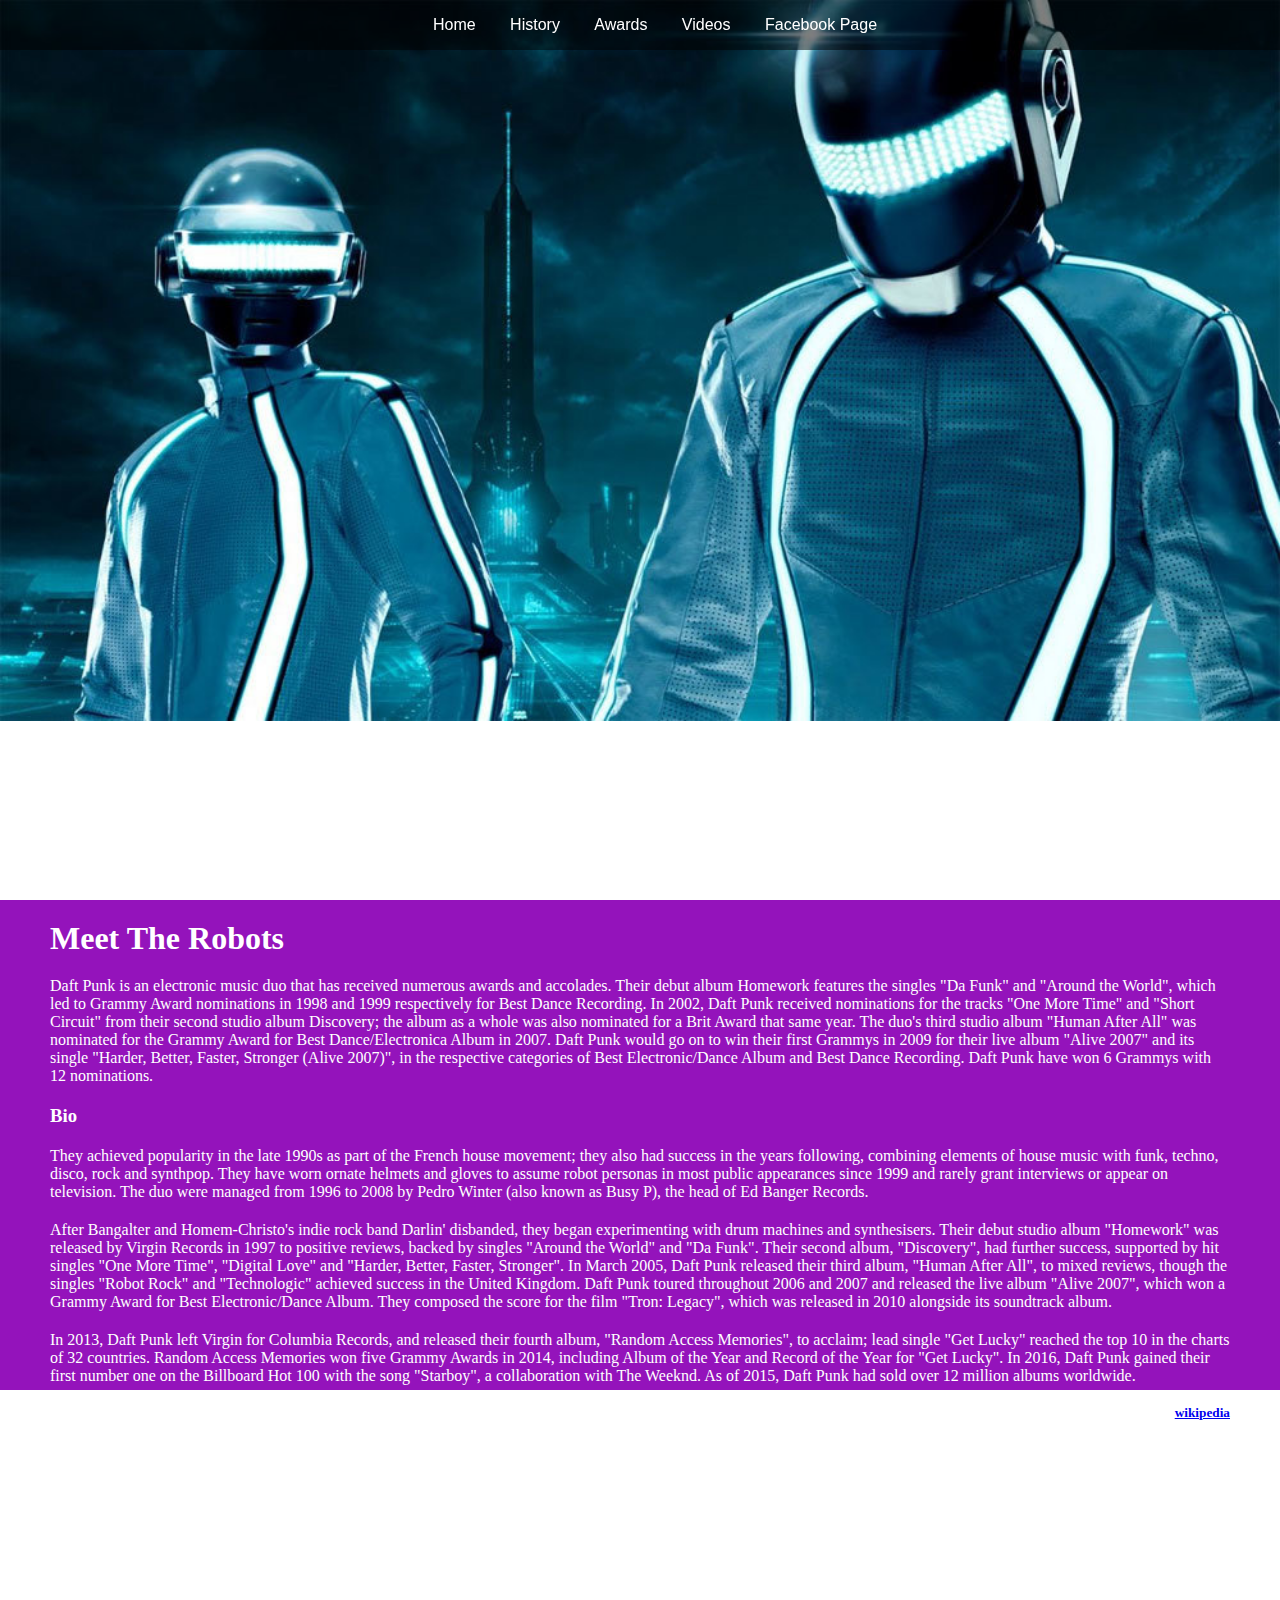
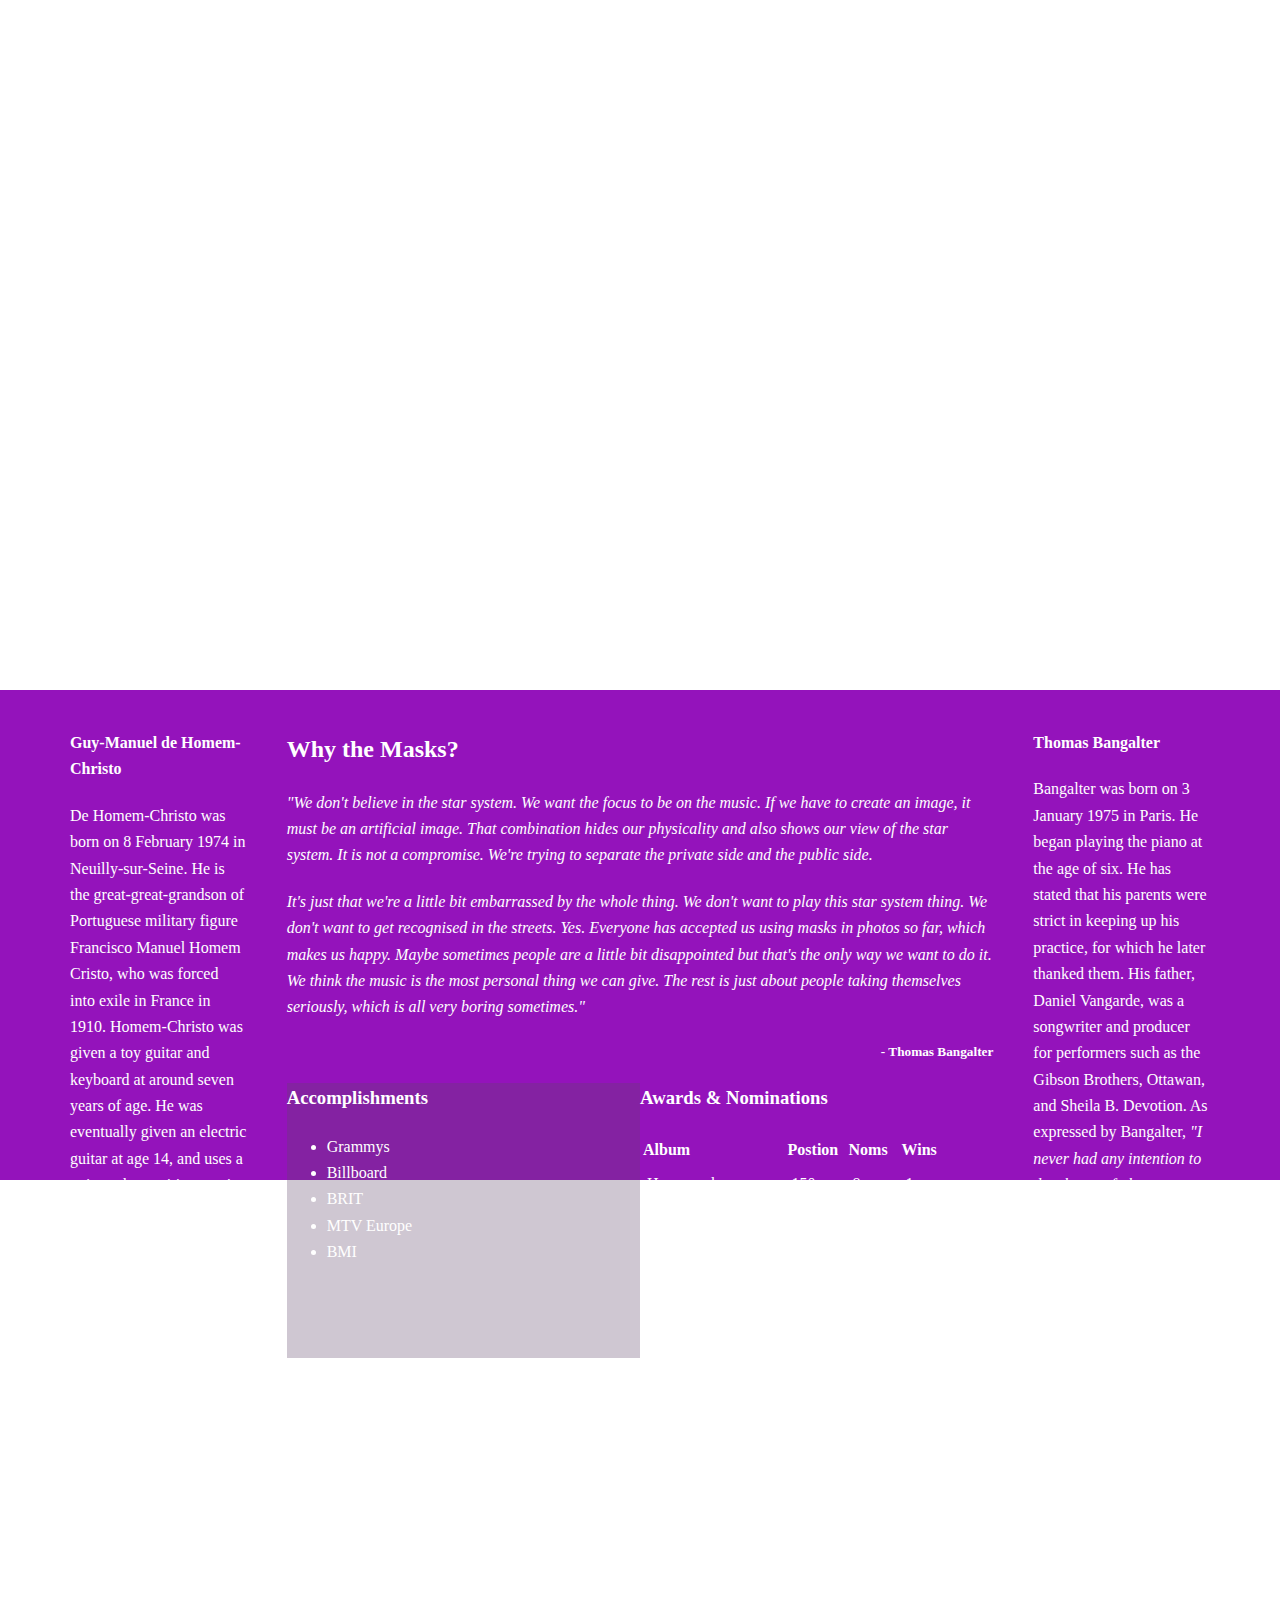
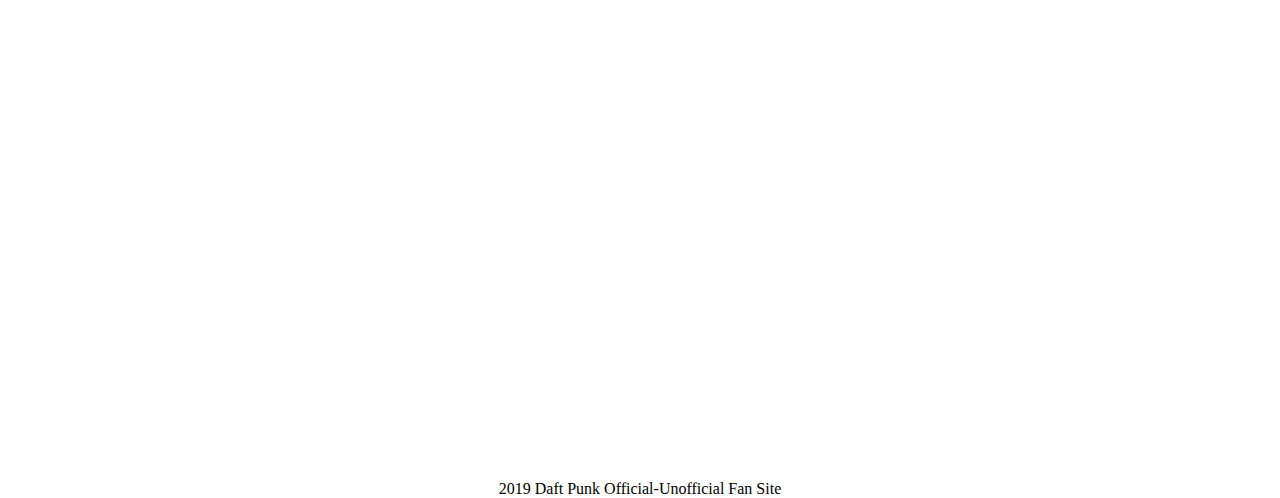
==== Index.html @ fc036fd2 "new folder" ====
<!DOCTYPE html>
<html>
<head lang="en">
  <meta charset="UTF-8">
  <title>The Official-Unofficial Daft Punk Fan Site</title>
  <link rel="stylesheet" href="css/style.css"/>
  <link rel="shortcut icon" href="img/daftpunk64.ico">
</head>
<body>

<nav>
    <a href="#">Home</a>
    <a href="history.html">History</a>
    <a href="awards.html">Awards</a>
    <a href="videos.html">Videos</a>
    <a href="https://www.facebook.com/daftpunk/" target="_blank">Facebook Page</a>

</nav>
<div class="sect sect1"></div>
<div class="sub subSect1">
    <div class="main-inro">
        <h1>Meet The Robots</h1>
            <p>Daft Punk is an electronic music duo that has received numerous awards and accolades. 
                Their debut album Homework features the singles "Da Funk" and "Around the World", 
                which led to Grammy Award nominations in 1998 and 1999 respectively for Best Dance Recording. 
                In 2002, Daft Punk received nominations for the tracks "One More Time" and "Short Circuit" from 
                their second studio album Discovery; the album as a whole was also nominated for a Brit Award 
                that same year. The duo's third studio album "Human After All" was nominated for the Grammy Award 
                for Best Dance/Electronica Album in 2007. Daft Punk would go on to win their first Grammys in 
                2009 for their live album "Alive 2007" and its single "Harder, Better, Faster, Stronger 
                (Alive 2007)", in the respective categories of Best Electronic/Dance Album and Best Dance Recording.
                Daft Punk have won 6 Grammys with 12 nominations.
            </p>
        <h3>Bio</h3>
            <p>They achieved popularity in the late 1990s as part of the French house movement; they also had 
                success in the years following, combining elements of house music with funk, techno, disco, rock 
                and synthpop. They have worn ornate helmets and gloves to assume robot personas in 
                most public appearances since 1999 and rarely grant interviews or appear on television. 
                The duo were managed from 1996 to 2008 by Pedro Winter (also known as Busy P), the head of 
                Ed Banger Records.
            </p>

            <p>After Bangalter and Homem-Christo's indie rock band Darlin' disbanded, they began experimenting 
                with drum machines and synthesisers. Their debut studio album "Homework" was released by Virgin 
                Records in 1997 to positive reviews, backed by singles "Around the World" and "Da Funk". Their 
                second album, "Discovery", had further success, supported by hit singles "One More Time", "Digital Love" 
                and "Harder, Better, Faster, Stronger". In March 2005, Daft Punk released their third album, 
                "Human After All", to mixed reviews, though the singles "Robot Rock" and "Technologic" achieved 
                success in the United Kingdom. Daft Punk toured throughout 2006 and 2007 and released the live 
                album "Alive 2007", which won a Grammy Award for Best Electronic/Dance Album. They composed the 
                score for the film "Tron: Legacy", which was released in 2010 alongside its soundtrack album.
            </p>
            <p>In 2013, Daft Punk left Virgin for Columbia Records, and released their fourth album, 
                "Random Access Memories", to acclaim; lead single "Get Lucky" reached the top 10 in the charts 
                of 32 countries. Random Access Memories won five Grammy Awards in 2014, including Album of the
                Year and Record of the Year for "Get Lucky". In 2016, Daft Punk gained their first number one 
                on the Billboard Hot 100 with the song "Starboy", a collaboration with The Weeknd. As of 2015, 
                Daft Punk had sold over 12 million albums worldwide.
            </p>
        <h5>Source: <a href="https://en.wikipedia.org/wiki/Daft_Punk" target="_blank">wikipedia</a></h5>
    </div>
</div>
<div class="sect sect2"></div>
<div class="sub subSect2">
        <div class="quote-container">
            <div class="maskTop">
                    <h2>Why the Masks?</h2>
                    <p>	<em>"We don't believe in the star system. We want the focus to be on the music. If we have to 
                        create an image, it must be an artificial image. That combination hides our physicality 
                        and also shows our view of the star system. It is not a compromise.
                        We're trying to separate the private side and the public side. 
                    </p>   
                    <p>It's just that 
                        we're a little bit embarrassed by the whole thing. We don't want to play this star 
                        system thing. We don't want to get recognised in the streets. Yes. Everyone has 
                        accepted us using masks in photos so far, which makes us happy. Maybe sometimes 
                        people are a little bit disappointed but that's the only way we want to do it. 
                        We think the music is the most personal thing we can give. The rest is just about 
                        people taking themselves seriously, which is all very boring sometimes."</em></p>
                    <h5>- Thomas Bangalter</h5>
            </div>
            <div class="maskBottom">
                <div class="columns">
                    <h3>Accomplishments</h3>
                     <ul>
                        <li>Grammys</li>
                        <li>Billboard</li>
                        <li>BRIT</li>
                        <li>MTV Europe</li>
                        <li>BMI</li>
                     </ul>
                </div>
                <div class="tableAN">
                <h3>Awards & Nominations</h3>
                    <table>
                        <tr>
                            <th>Album</th>
                            <th>Postion</th>
                            <th>Noms</th>
                            <th>Wins</th>
                        </tr>
                        <tr>
                            <td>Homework</td>
                            <td>150</td>
                            <td>8</td>
                            <td>1</td>
                        </tr>
                        <tr>
                            <td>Discovery</td>
                            <td>3</td>
                            <td>9</td>
                            <td>1</td>
                        </tr>
                        <tr>
                            <td>Human After All</td>
                            <td>1</td>
                            <td>3</td>
                            <td>1</td>
                        </tr>
                        <tr>
                            <td>Alive</td>
                            <td>1</td>
                            <td>5</td>
                            <td>4</td>
                        </tr>
                        <tr>
                            <td>R. A. M.</td>
                            <td>1</td>
                            <td>23</td>
                            <td>10</td>
                        </tr>
                    </table>

                </div>
            </div>
        </div>
        <div class="sidebar1">
            <h4>Guy-Manuel de Homem-Christo</h4>
            <p>De Homem-Christo was born on 8 February 1974 in Neuilly-sur-Seine. He is the great-great-grandson 
               of Portuguese military figure Francisco Manuel Homem Cristo, who was forced into exile in France 
               in 1910. Homem-Christo was given a toy guitar and keyboard at around seven years of age. He was 
               eventually given an electric guitar at age 14, and uses a guitar when writing music.</p>
        </div>
        <div class="sidebar2">
            <h4>Thomas Bangalter</h4>
            <p>Bangalter was born on 3 January 1975 in Paris. He began playing the piano at the age of six. 
                He has stated that his parents were strict in keeping up his practice, for which he later thanked 
                them. His father, Daniel Vangarde, was a songwriter and producer for performers such as the Gibson 
                Brothers, Ottawan, and Sheila B. Devotion. As expressed by Bangalter, <em>"I never had any intention to 
                do what my father was doing."</em></p>
        </div>
</div>
<div class="sect sect3"></div>

<footer class="footer">2019 Daft Punk Official-Unofficial Fan Site</footer>

</body>
</html>
---- css/style.css ----
*{
    margin: 0;
}

html, body {
    height: 100%;
}

h1, h2, h3, h4, h5, h6, p {

    margin-bottom: 20px;
}

h5 {
    text-align: right;
}

nav{
    font-family: Verdana, Geneva, sans-serif;
    font-size: 100%;
    position: fixed;
    width: 100%;
    height: 50px;
    background-color: rgba(0,0,0,.5);
    z-index: 99;
    text-align: center;
}

nav a {
    text-decoration: none;
    color: #fff;
    margin-left: 30px;
    line-height: 50px;
}

.flowRight {
	float: right;
	margin-left: 10px;
}

/* i had to change the bg-size to "contain" 
cause "cover" was too large, how 2 fix? */

.sect{
    height: 100%;
    background-size: contain;
    background-repeat: no-repeat;
    background-attachment: fixed;
}

.sect1 {
    background-image: url("../img/daftpunktron.jpg");
}

.sect2 {
    background-image: url("../img/daftpunkwin.jpg");
}

.sect3 {
    background-image: url("../img/DPBlack.jpg");
}

/* im still trying to figure out how to fit the text in the box */

.sub {
    height: 50%;
    background-color: rgb(148, 19, 187);
    margin: none;
    line-height: auto;
    padding: 20px 50px;
    display: flex;
}

/* the text is rendering black **figured it out, i had
the color: white going to child, not parent */

.subSect1 {
    color: #fff;
}
.subSect2 {
    color: #fff;
    line-height: 1.65;
    padding: 20px 50px;
    display: flex;
}
    .sidebar1 {
        padding: 20px;
        flex: .75;
        order: 1;
        margin: auto;
    }

    .sidebar2 {
        padding: 20px;
        flex: .75;
        order: 3;
        margin: auto;
    }

    .quote-container {
        padding: 20px;
        flex: 3;
        order: 2;
        display: flex;
        flex-direction: column;
        
    }

        .maskTop {
            flex: 1;
            display: flex;
            flex-direction: column;
        }

        .maskBottom {
            display: flex;
        }
        .columns {
            background-color: rgba(97, 68, 105, 0.301);
            flex: 1;
        }
       
        .tableAN {
            flex: 1;
        }

        table th {
            text-align: left;
        }

        table td {
            padding: 5px 30px 5px 5px;
        }

.historyPage {
    font-family: Verdana, Geneva, sans-serif;
    font-size: 100%;
    width: 80%;
    margin-right: auto;
    margin-left: auto;
    padding: 10% 2.5% 0;
    background: white;
    line-height: 1.8;
        }

.awardsPage {
    font-family: Verdana, Geneva, sans-serif;
    font-size: 100%;
    width: 80%;
    margin-right: auto;
    margin-left: auto;
    padding: 10% 2.5% 0;
    background: white;
    line-height: 1.8;
}

.videosPage{
    font-family: Verdana, Geneva, sans-serif;
    font-size: 100%;
    width: 80%;
    margin-right: auto;
    margin-left: auto;
    padding: 10% 2.5% 0;
    background: white;
    line-height: 1.8;
}

.source {
    margin-right: 50px;
}

#container {
    max-width: 980px;
    margin: 50px auto;
}

#videos a {
    display: block;
    width: 23%;
    margin: 2% 1%;
    float: left;
    cursor: pointer;
    text-decoration: none;
    outline: 0;
}

#videos a:hover {
    opacity: 0.7;   
}

#videos a img { 
    width: 100%;
    height: auto;
}

#overlay {
    background: rgba(0,0,0, 0.8); 
    position:fixed; 
    top: 0; 
    right: 0; 
    left:0; 
    bottom: 0; 
    width: 100%; 
    height: 100%; 
    z-index: 99999; 
    display: none;
}

#overlay .modal {
    background: #fff;
    box-shadow: 0px 0px 8px rgba(0,0,0,0.9);
    border-radius: 5px;
    width: 90%;
    margin: 100px auto;
    max-width: 800px;
    min-height: 100px;
    position: relative;
    padding: 30px 20px 15px;
}

#overlay .modal #close {
    color: #333;
    position: absolute;
    top: 5px;
    right: 5px;
    cursor: pointer;
}

#overlay .modal #close:hover {
    color: #666;   
}

#overlay iframe {
    width: 100%;
}

#overlay #share { 
    margin: 15px 0 0 0;
}

#overlay #share i {
    color: #fff;
    text-align: center; 
    background: #333;
    border-radius: 250px;
    padding: 5px;
    width: 16px;
}

#overlay #share i:hover {
    background: #666;   
}

#overlay #share a {
    text-decoration: none;   
}

.footer {
    text-align: center;
}
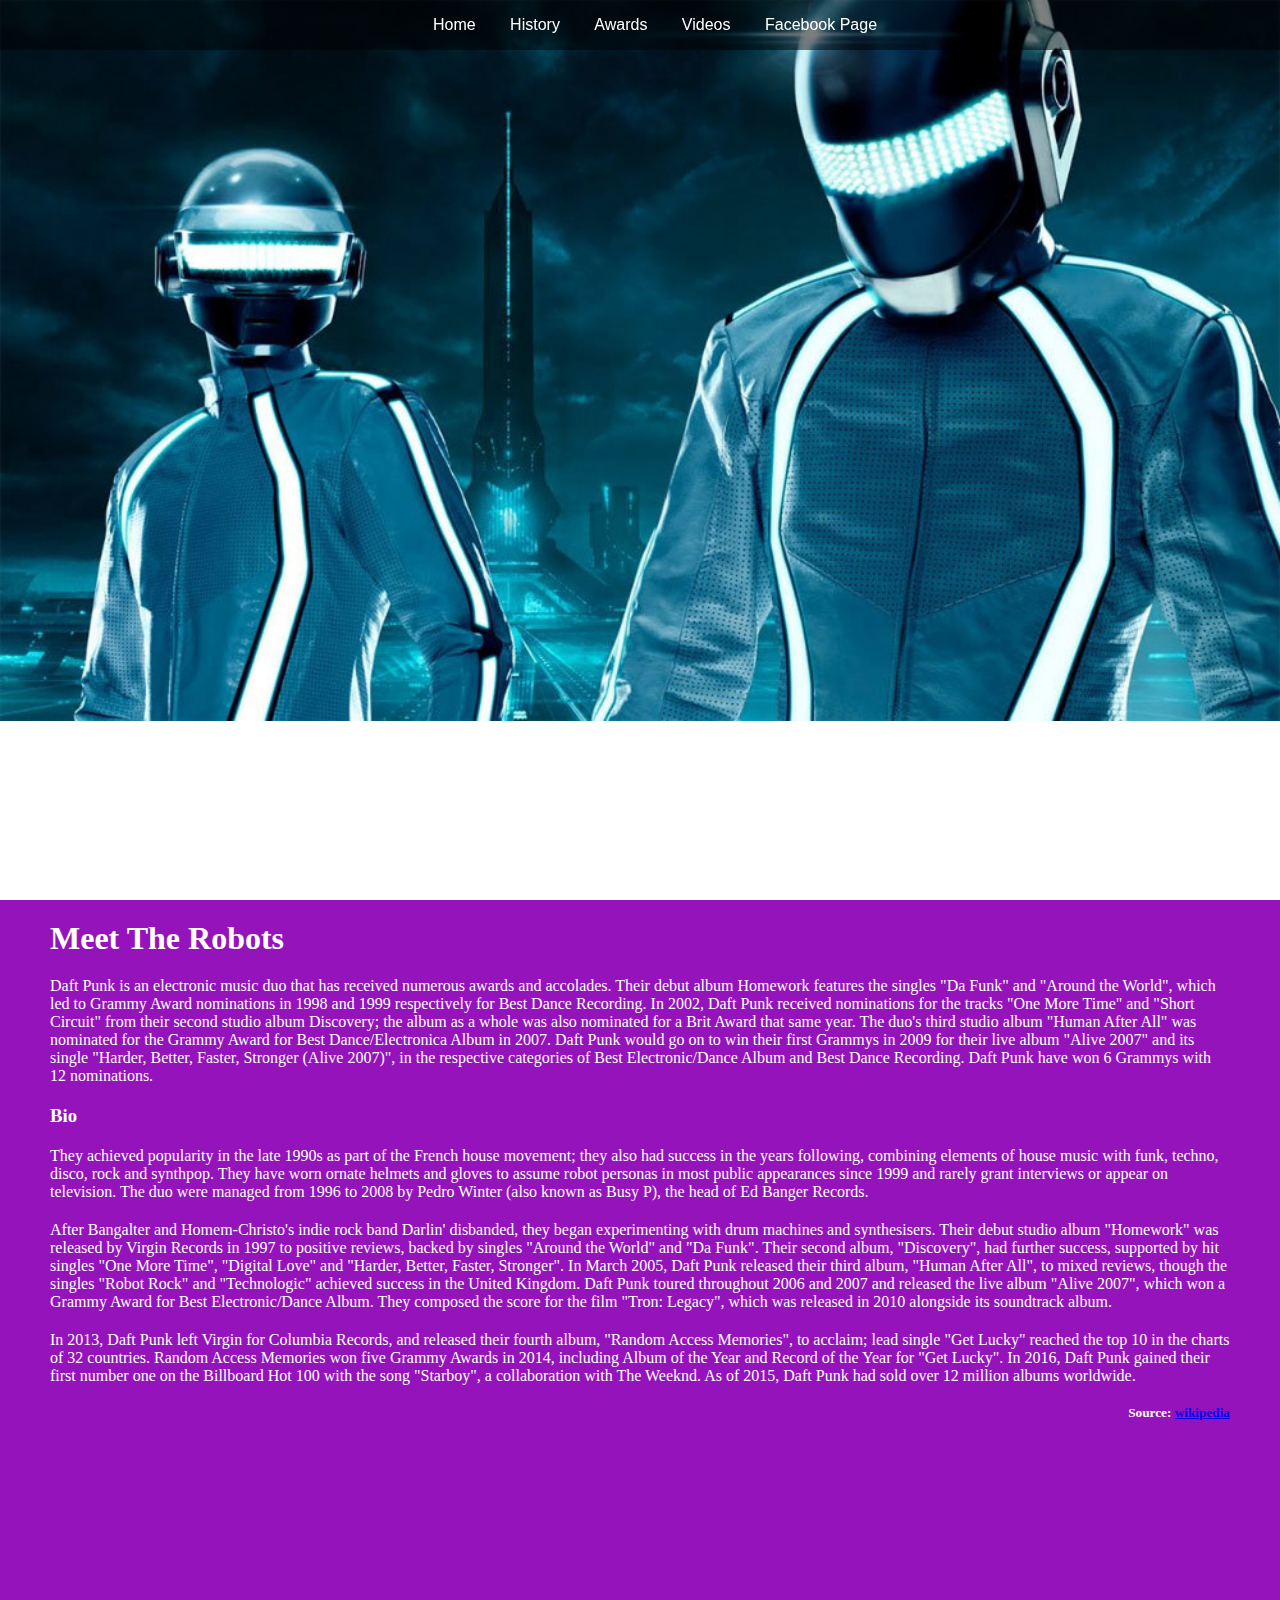
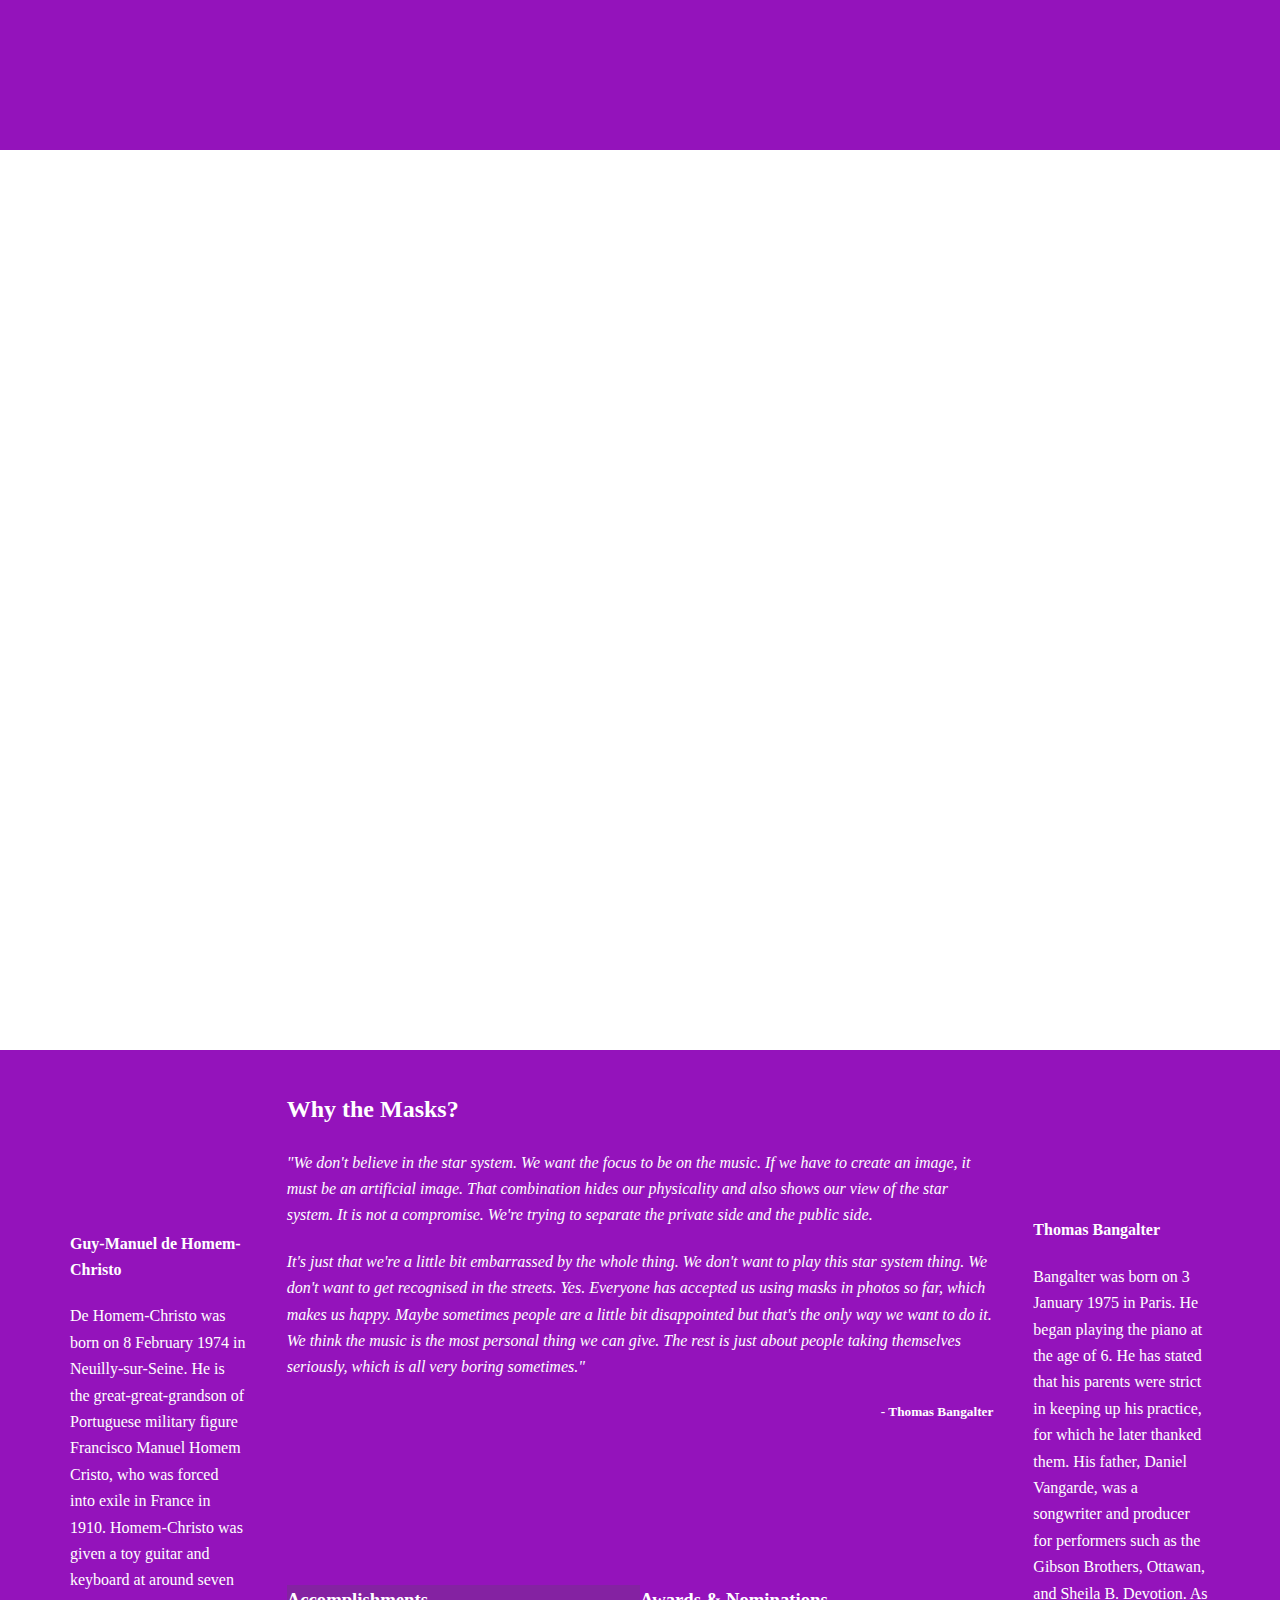
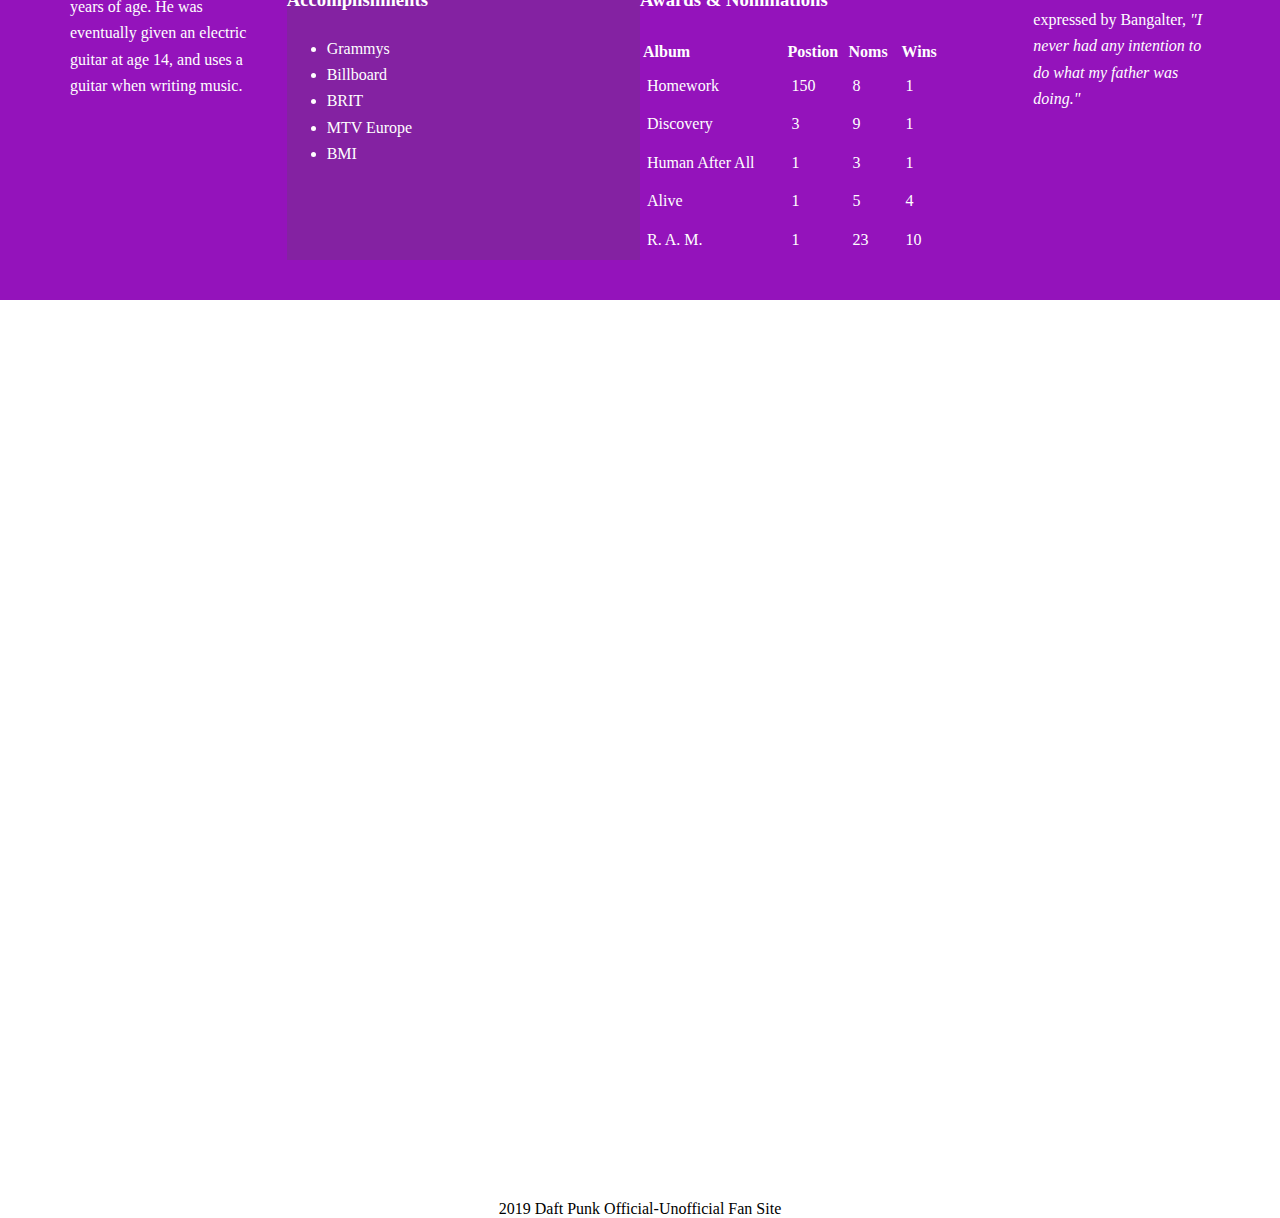
==== commit 0e2de413: "fix fuscia bg text fit" ====
--- a/Index.html
+++ b/Index.html
@@ -7,7 +7,7 @@
   <link rel="shortcut icon" href="img/daftpunk64.ico">
 </head>
 <body>
-
+    
 <nav>
     <a href="#">Home</a>
     <a href="history.html">History</a>
@@ -143,7 +143,7 @@
         </div>
         <div class="sidebar2">
             <h4>Thomas Bangalter</h4>
-            <p>Bangalter was born on 3 January 1975 in Paris. He began playing the piano at the age of six. 
+            <p>Bangalter was born on 3 January 1975 in Paris. He began playing the piano at the age of 6. 
                 He has stated that his parents were strict in keeping up his practice, for which he later thanked 
                 them. His father, Daniel Vangarde, was a songwriter and producer for performers such as the Gibson 
                 Brothers, Ottawan, and Sheila B. Devotion. As expressed by Bangalter, <em>"I never had any intention to 
--- a/css/style.css
+++ b/css/style.css
@@ -1,6 +1,7 @@
 *{
     margin: 0;
 }
+
 
 html, body {
     height: 100%;
@@ -63,7 +64,7 @@
 /* im still trying to figure out how to fit the text in the box */
 
 .sub {
-    height: 50%;
+    height: 90%;
     background-color: rgb(148, 19, 187);
     margin: none;
     line-height: auto;
